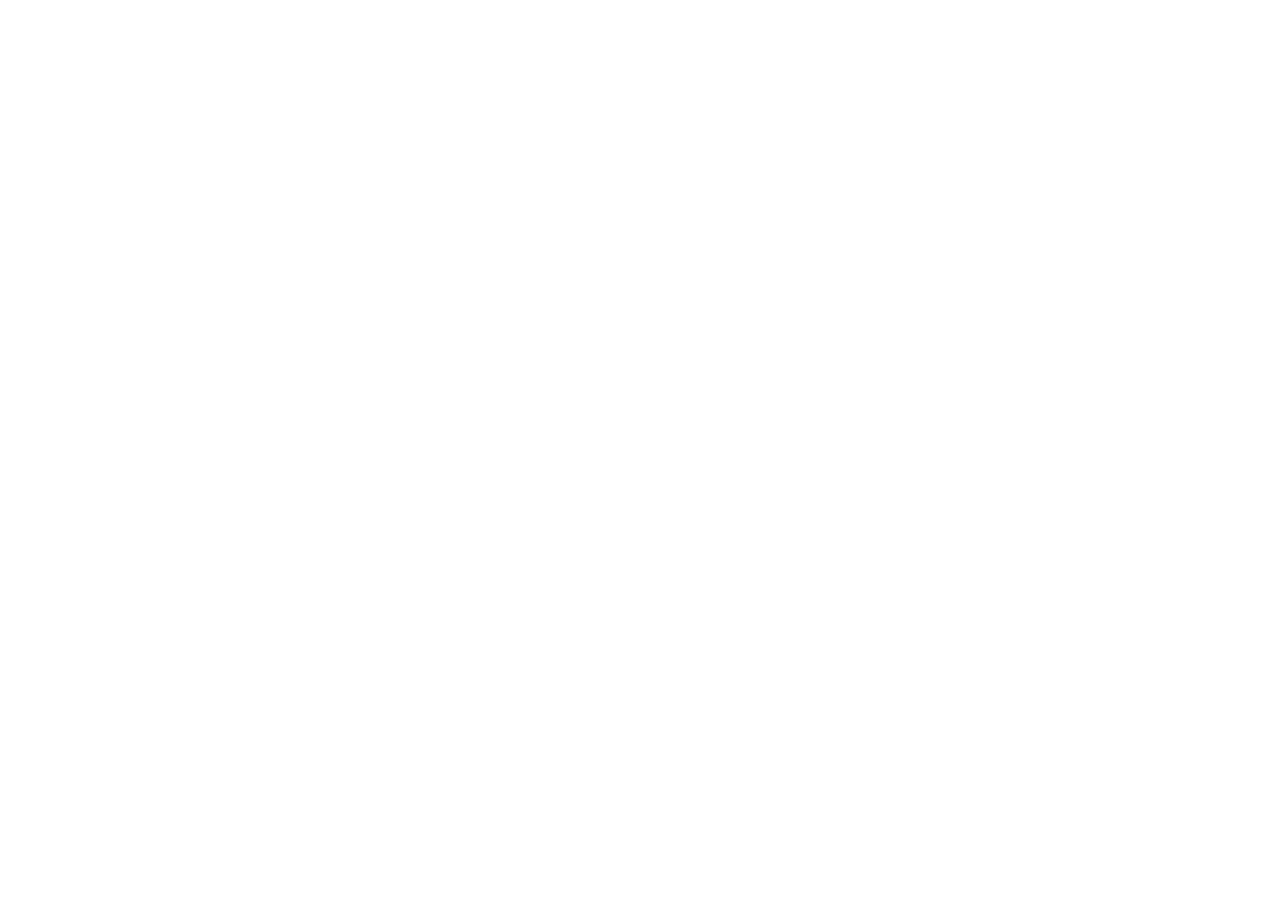
==== experiment/simulation/index.html @ e646c9a2 "Initial commit" ====
<!DOCTYPE html>
<html>
<head>
	<!-- Add CSS at the head of HTML file -->
    <link rel="stylesheet" href="./css/main.css">
</head>
<body>
		<!-- Your code goes here-->

	<!-- Add JS at the bottom of HTML file --> 
        <script src="./js/main.js"></script>
</body>
</html>
---- experiment/simulation/css/main.css ----
/* You CSS goes in here */
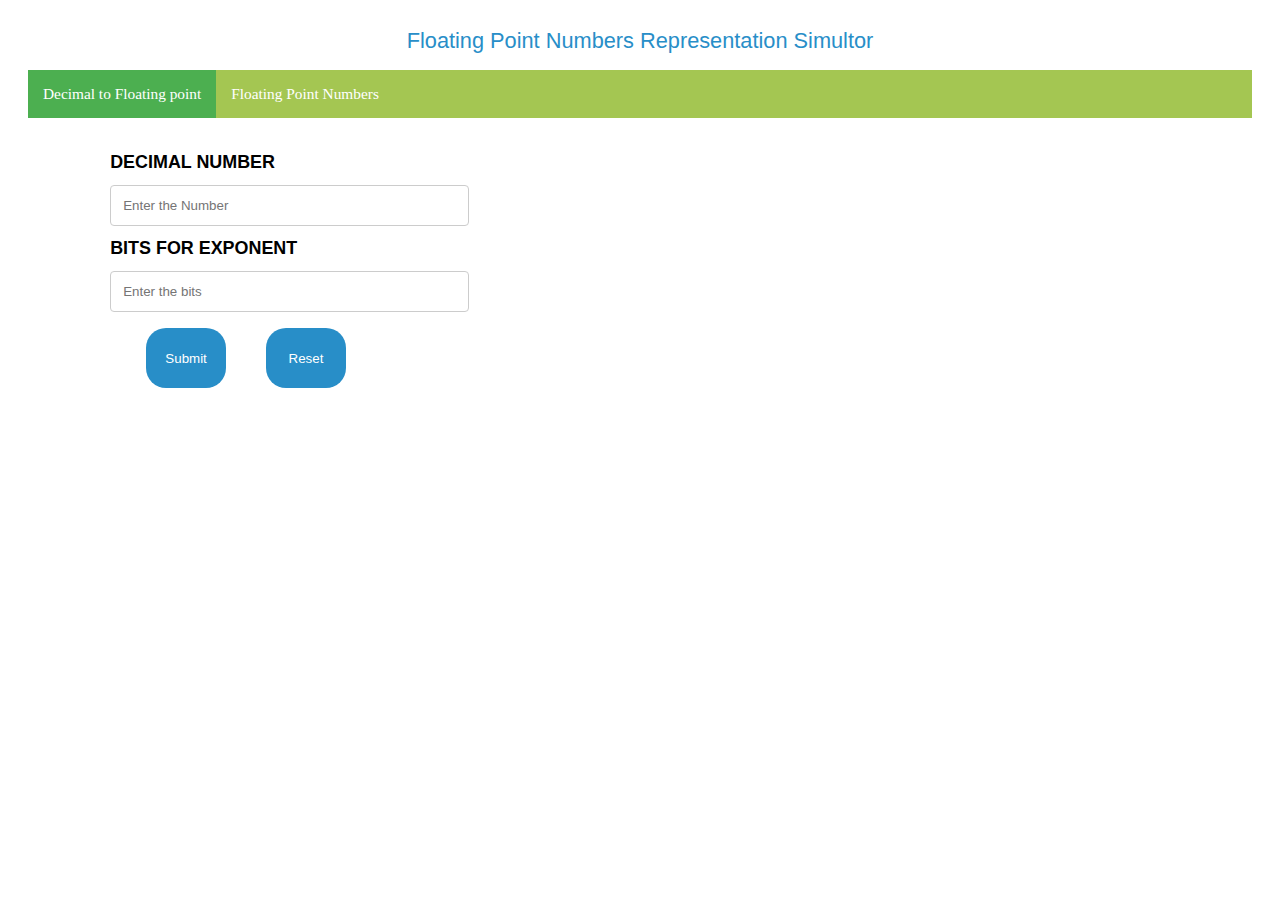
==== commit 7e41bfc1: "initial commit" ====
--- a/experiment/simulation/index.html
+++ b/experiment/simulation/index.html
@@ -1,13 +1,146 @@
-<!DOCTYPE html>
-<html>
-<head>
-	<!-- Add CSS at the head of HTML file -->
-    <link rel="stylesheet" href="./css/main.css">
-</head>
-<body>
-		<!-- Your code goes here-->
-
-	<!-- Add JS at the bottom of HTML file --> 
-        <script src="./js/main.js"></script>
-</body>
-</html>
+<!DOCTYPE html>
+<html>
+  <title>Floating Point Representation</title>
+<head>
+    <link rel="stylesheet" href="./css/co2.css">
+    <meta name="viewport" content="width=device-width,initial-scale=1">
+</head>
+<body>
+<div class="container">
+  	<div id="main-heading">Floating Point Numbers Representation Simultor</div>
+  	<ul class="sidenav">
+	  <li><a class="active" href="#home">Decimal to Floating point</a></li>
+	  <li><a href="#floating-point">Floating Point Numbers</a></li>
+	</ul>
+  	<div class="content"> 
+  		<div class="flex-container">
+  			<div class="user_enters">
+				  <div class="both-inputs">
+				    <div class="col-25">
+				      <label for="fname">DECIMAL NUMBER  </label>
+				    </div>
+				    <div class="col-75">
+				        <input type="text" id="input-decimal" name="Decimal" placeholder="Enter the Number">
+				    </div>
+				  </div>
+				  <div class="both-inputs">
+				    <div class="col-25">
+				      <label for="lname">BITS FOR EXPONENT</label>
+				    </div>
+				    <div class="col-75">
+				        <input type="text" id="input-exponent" name="Exponent" placeholder="Enter the bits">
+				    </div>
+				  </div>
+				  <span class="br"></span>
+				  <div class="row">
+		    		<input onclick="convert()" id = "number"type="button" value="Submit">
+		    		<span class="cond"></span>
+		    		<input onclick="hello()" id = "number" type="button" value="Reset">
+		  		  </div>
+			</div>
+			<div id="result-container" class="ARYAN">
+				<span class="hr"></span><!--
+				--><h3 id = "result"></h3>
+				<div class="frowf">
+					<div class="adj-res">
+						<div class="col-35">
+						  <label for="8 bit-binary" id = "8-bit label"></label>
+						</div>
+						<div class="col-95" id = "8-bit Representation"></div>
+					</div>
+				  </div>
+				 <div class="flex-container">
+				    <div class="rowf">
+				      <div class="adj-res">
+					      <div class="col-35">
+					        <label for="Integral Part Representation" id = "integral label"></label>
+					      </div>
+					      <div class="col-95" id = "integral Representation">
+					      </div>
+				  	  </div>
+				    </div>
+				    <div class="rowf">
+				    	<div class="adj-res">
+					      <div class="col-35">
+					        <label for="Fractional Part Representation" id= "fractional label" > </label>
+					      </div>
+					      <div class="col-95" id = "fractional Representation">
+					      </div>
+					    </div>
+				    </div>
+			    </div>
+			    <div class="flex-container">
+				    <div class="rowf">
+				      <div class="adj-res">
+					      <div class="col-35">
+					        <label for="Number Part Representation" id ="number label"></label>
+					      </div>
+					      <div class="col-95" id = "number Representation">
+					      </div>
+					   </div>
+				    </div>
+				    <div class="rowf">
+				    	<div class="adj-res">
+					      <div class="col-35">
+					        <label for="Normalised Representation" id ="normalised label"></label>
+					      </div>
+					      <div class="col-95" id = "normalised Representation">
+					      </div>
+					    </div>
+				    </div>
+			    </div>
+			    <div class="mflex-container">
+				    <div class="rowf">
+				    	<div class="adj-res">
+					      <div class="mcol-35">
+					        <label for="Sign" id ="sign label"></label>
+					      </div>
+					      <div class="col-95" id = "sign">
+					      </div>
+					    </div>
+				    </div>
+				    <div class="rowf">
+				      <div class="adj-res">
+					      <div class="mcol-35">
+					        <label for="Bias" id ="bias label"></label>
+					      </div>
+					      <div class="col-95" id = "bias">
+					      </div>
+					    </div>
+				    </div>
+				</div>
+				<div class="mflex-container">
+				    <div class="rowf">
+				    	<div class="adj-res">
+					      <div class="mcol-35">
+					        <label for="Mantiss" id ="mantiss label"></label>
+					      </div>
+					      <div class="col-95" id = "mantiss">
+					      </div>
+					    </div>
+				    </div>
+				    <div class="rowf">
+				        <div class="adj-res">
+					      <div class="mcol-35">
+					        <label for="Expone" id ="expone label"></label>
+					      </div>
+					      <div class="col-95" id = "expone">
+					      </div>
+					      <span class="br"></span>
+					    </div>
+				    </div>
+				</div> 
+			</div>
+		</div>
+    </div>
+  <p id = "anku"></p>
+ 
+  </div>
+  
+<script src="js/floating-point.js"></script>
+<script>
+
+</script>
+</body>
+
+</html>
--- a/experiment/simulation/css/co2.css
+++ b/experiment/simulation/css/co2.css
@@ -0,0 +1,236 @@
+
+* {
+  box-sizing: border-box;
+}
+
+#main-heading
+{
+  font-family:Sans-serif;
+  color: #288EC8;
+  font-size: 1.7vw;
+  text-align: center;
+}
+ul.sidenav{
+	background-color: rgb(164, 198, 82);/*#28a745;*/
+	list-style-type: none;
+    padding: 0;
+    width: 100%;
+    height: auto;
+    position: relative;
+    overflow: auto;
+}
+ul.sidenav li a {
+  display: block;
+  color: #000;
+  padding: 8px 16px;
+  text-decoration: none;
+  font-size:1vw;
+  color: white;
+}
+ 
+ul.sidenav li a.active {
+  background-color: #4CAF50;
+  color: white;
+}
+
+ul.sidenav li a:hover:not(.active) {
+  background-color: #A9A9A9;
+  color: white;
+}
+.content{
+  margin-left: 5%;
+  padding: 1px 16px;
+  height: 100%;
+}
+
+.br
+{
+ display: block;
+ margin-bottom: 1em;
+}
+#number
+{
+  width:80px; height:60px;
+  background-color: #288EC8;
+  border-radius: 1.5em;
+  border: none;
+  margin-left: 10%;
+  color: white;
+}
+#number:hover{background-color:#A9A9A9; }
+.flex-container{
+	display: flex;
+}
+.mflex-container{
+  display: flex;
+}
+
+.user_enters{width: 40%;padding:5px;}
+#result-container{
+	width: 80%;
+	padding:5px;
+  margin-top: -1%;
+  margin-left: 2%;
+  padding-left:2%;
+  font-size:0;
+}
+
+input[type=text], select, textarea {
+  width: 100%;
+  padding: 12px;
+  border: 1px solid #ccc;
+  border-radius: 4px;
+  resize: vertical;
+}
+label {
+  padding: 12px 12px 12px 0;
+  display: inline-block;
+}
+
+#result
+{
+  padding-left:15%;
+  color:  #288EC8;
+  font-weight: bold;
+  font-size:1.5vw;
+}
+.container {border-radius: 5px;padding: 20px;}
+.rowf,.frowf{padding-left: 5px;width: 50%;font-size:0;}
+.adj-res{font-size:0;}
+
+.col-25 {
+  width: 50%;
+  margin-top: 6px;
+  font-weight:bold;
+  font-family: Verdana,Sans-serif;
+  font-size:1vw;
+}
+.col-35,.mcol-35 {
+  width: 80%;
+  margin-top: 6px;
+  font-family: Verdana,Sans-serif;
+  font-size:1.3vw;
+  font-weight:bold;
+
+}
+.col-75{
+    width: 50%;
+    margin-top: 6px;
+}
+
+#eight-bit,#fractional,#integral,#answer,#normalised,#signvalue,#biasvalue,#mantissvalue,#exponevalue
+{
+
+    height:20px;
+    font-size:14pt;
+    max-width: fit-content;
+    border-width: 2px;
+    border-color: #288EC8;
+    width:65%;
+}
+/* Clear floats after the columns */
+.row:after {
+  content: "";
+  display: table;
+  clear: both;
+}
+
+@media screen and (max-width: 1400px) and (min-width: 901px){
+  .col-25, .col-75, input[type=submit] {
+    width: 100%;
+    margin-top: 0;
+    font-size:1.4vw;
+   }
+   ul.sidenav {
+    width: 100%;
+    height: auto;
+    position: relative;
+  }
+  
+  ul.sidenav li a {
+    float: left;
+    padding: 15px;
+    font-size:1.2vw
+  }
+}
+@media screen and (max-width: 900px ) {
+  .col-25, .col-75, input[type=submit] {
+    width: 100%;
+    margin-top: 0;
+    font-size:3vw;
+   }
+
+  #main-heading{
+		font-size:3vw;
+	}
+  ul.sidenav {
+    width: 100%;
+    height: auto;
+    position: relative;
+  }
+  
+  ul.sidenav li a {
+    float: left;
+    padding: 15px;
+    font-size:2.3vw
+  }
+  #result, .col-35,.mcol-35{
+    font-size:2vw;
+  }
+  .cond{
+  	display:block;
+  	margin-bottom: 3em;
+  }
+  .content {margin-left: 0;}
+  #eight-bit,#fractional,#integral,#answer,#normalised,#signvalue,#biasvalue,#mantissvalue,#exponevalue
+  {font-size:14px;}
+}
+
+@media screen and (max-width: 450px) {
+	.flex-container{display: block;}
+	.both-inputs{display: flex;}
+	.mflex-container{padding-left:2px;}
+	.adj-res{display:flex;line-height: 0.8;clear: both;margin:-1%;}
+	.frowf{margin-top:-8%;padding-left:2.7%;line-height: 0;width: 100%;}
+	.hr{display: block;margin-bottom: 1em;}
+	.content{margin-left: 0;padding:0px 0px;}
+	.user_enters{padding-left: 1px;width:70%;}
+	.cond{display:none;}
+	#result-container{width: 100%;padding-top: 0;}
+	.rowf{width: 100%;margin-top:-2%;padding-top:0;line-height: 0;}
+	.col-25, input[type=submit] {
+	width: 73%;
+	margin-top: 0;
+	font-size:3.3vw;
+	height:70%;
+	font-weight: normal;
+  }
+  .col-75{width:100%;}
+  #number{width:16vw; height:8vw;font-size:4vw}
+  #input-decimal{height:50px;}
+  #main-heading{font-size:5vw;margin-top:-4%;}
+  ul.sidenav li a {
+    text-align: center;
+    float: none;
+    font-size:4vw
+  }
+  #result{font-size:5.3vw;padding-left: 0;}
+  .col-35{font-size:3.3vw;width: 60%;line-height: 0.9}
+  .mcol-35{font-size:3vw;width: 40%;line-height: 0.8}
+  .col-95{width:70%;}
+  #eight-bit{margin-bottom:8%;font-size:3.5vw;margin-top:8%}
+  #fractional,#integral,#answer,#normalised,#signvalue,#biasvalue,#mantissvalue,#exponevalue
+  {font-size:3.5vw;margin-top:8%}
+
+}
+@media screen and (max-width: 240px) {
+	.user-inputs{width: 100%}
+	.row{display: flex}
+  #number{width:40px; height:20px;font-size:1vh;}
+  .col-35{font-size:3.8vw;width: 60%;line-height: 0.9}
+  .mcol-35{font-size:3.5vw;width: 40%;line-height: 0.8}
+  .col-25{font-size: 4vw;}
+  input[type=text],#input-decimal{height:10%;font-size:5vw}
+  .mflex-container{display:block;}
+
+}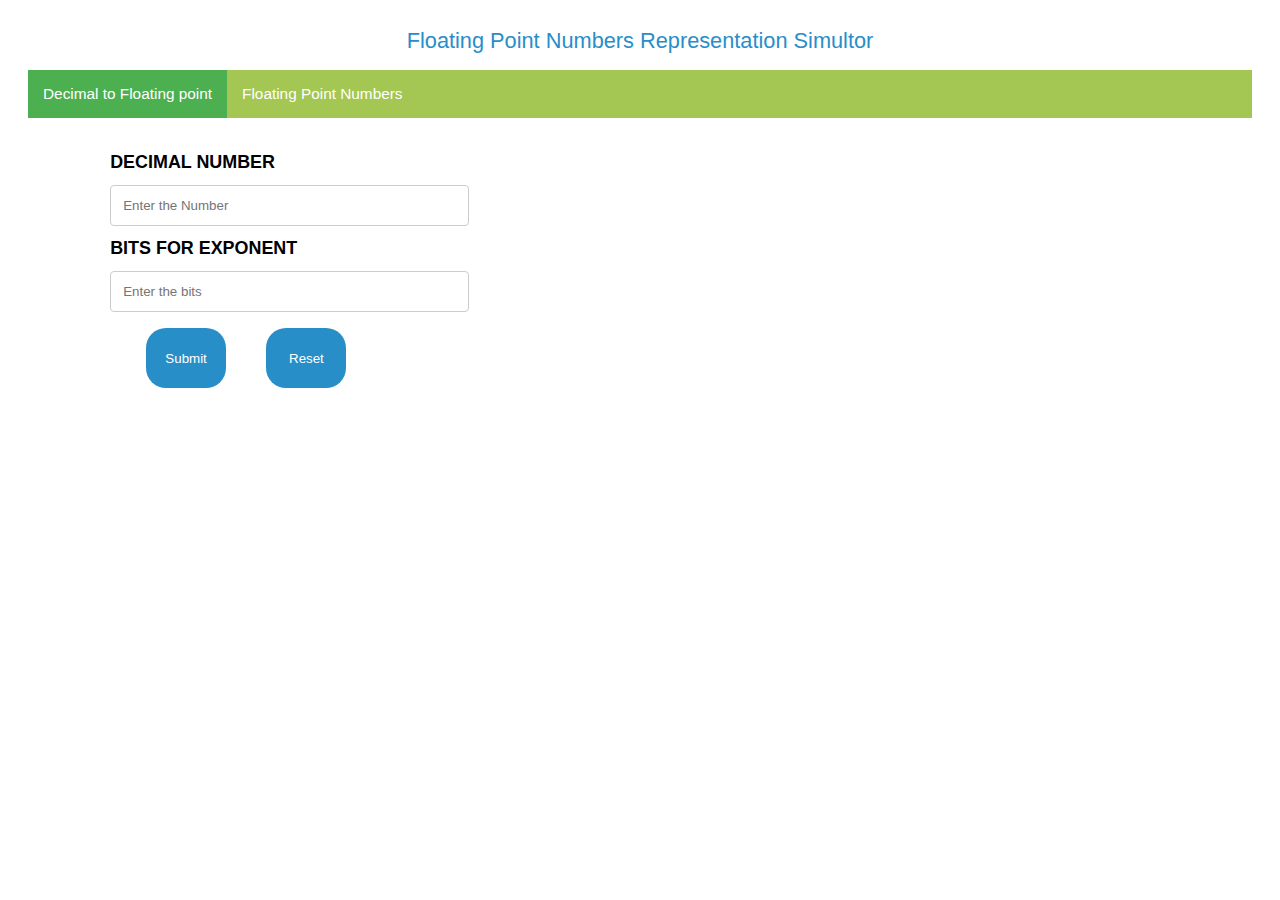
==== commit a2189763: "except numberline" ====
--- a/experiment/simulation/index.html
+++ b/experiment/simulation/index.html
@@ -10,7 +10,7 @@
   	<div id="main-heading">Floating Point Numbers Representation Simultor</div>
   	<ul class="sidenav">
 	  <li><a class="active" href="#home">Decimal to Floating point</a></li>
-	  <li><a href="#floating-point">Floating Point Numbers</a></li>
+	  <li><a href="./html/floating.html">Floating Point Numbers</a></li>
 	</ul>
   	<div class="content"> 
   		<div class="flex-container">
@@ -33,9 +33,9 @@
 				  </div>
 				  <span class="br"></span>
 				  <div class="row">
-		    		<input onclick="convert()" id = "number"type="button" value="Submit">
+		    		<input onclick="convert(1)" id = "number"type="button" value="Submit">
 		    		<span class="cond"></span>
-		    		<input onclick="hello()" id = "number" type="button" value="Reset">
+		    		<input onclick="hello(1)" id = "number" type="button" value="Reset">
 		  		  </div>
 			</div>
 			<div id="result-container" class="ARYAN">
@@ -46,7 +46,8 @@
 						<div class="col-35">
 						  <label for="8 bit-binary" id = "8-bit label"></label>
 						</div>
-						<div class="col-95" id = "8-bit Representation"></div>
+						<table id ="eightrep">
+						</table>
 					</div>
 				  </div>
 				 <div class="flex-container">
--- a/experiment/simulation/css/co2.css
+++ b/experiment/simulation/css/co2.css
@@ -1,236 +1,410 @@
-
 * {
-  box-sizing: border-box;
-}
-
-#main-heading
-{
-  font-family:Sans-serif;
-  color: #288EC8;
-  font-size: 1.7vw;
-  text-align: center;
-}
-ul.sidenav{
-	background-color: rgb(164, 198, 82);/*#28a745;*/
-	list-style-type: none;
+    box-sizing: border-box;
+    font-family: "Open Sans", sans-serif;
+}
+
+#main-heading {
+    font-family: Sans-serif;
+    color: #288EC8;
+    font-size: 1.7vw;
+    text-align: center;
+}
+
+ul.sidenav {
+    background-color: rgb(164, 198, 82);
+    /*#28a745;*/
+    list-style-type: none;
     padding: 0;
     width: 100%;
     height: auto;
     position: relative;
     overflow: auto;
 }
+
 ul.sidenav li a {
-  display: block;
-  color: #000;
-  padding: 8px 16px;
-  text-decoration: none;
-  font-size:1vw;
-  color: white;
-}
- 
+    display: block;
+    color: #000;
+    padding: 8px 16px;
+    text-decoration: none;
+    font-size: 1vw;
+    color: white;
+}
+
 ul.sidenav li a.active {
-  background-color: #4CAF50;
-  color: white;
+    background-color: #4CAF50;
+    color: white;
 }
 
 ul.sidenav li a:hover:not(.active) {
-  background-color: #A9A9A9;
-  color: white;
-}
-.content{
-  margin-left: 5%;
-  padding: 1px 16px;
-  height: 100%;
-}
-
-.br
-{
- display: block;
- margin-bottom: 1em;
-}
-#number
-{
-  width:80px; height:60px;
-  background-color: #288EC8;
-  border-radius: 1.5em;
-  border: none;
-  margin-left: 10%;
-  color: white;
-}
-#number:hover{background-color:#A9A9A9; }
-.flex-container{
-	display: flex;
-}
-.mflex-container{
-  display: flex;
-}
-
-.user_enters{width: 40%;padding:5px;}
-#result-container{
-	width: 80%;
-	padding:5px;
-  margin-top: -1%;
-  margin-left: 2%;
-  padding-left:2%;
-  font-size:0;
-}
-
-input[type=text], select, textarea {
-  width: 100%;
-  padding: 12px;
-  border: 1px solid #ccc;
-  border-radius: 4px;
-  resize: vertical;
-}
+    background-color: #A9A9A9;
+    color: white;
+}
+
+.content {
+    margin-left: 5%;
+    padding: 1px 16px;
+    height: 100%;
+}
+
+.br {
+    display: block;
+    margin-bottom: 1em;
+}
+
+#number {
+    width: 80px;
+    height: 60px;
+    background-color: #288EC8;
+    border-radius: 1.5em;
+    border: none;
+    margin-left: 10%;
+    color: white;
+}
+
+#number:hover {
+    background-color: #A9A9A9;
+}
+
+.flex-container {
+    display: flex;
+}
+
+.mflex-container {
+    display: flex;
+}
+
+.user_enters {
+    width: 40%;
+    padding: 5px;
+}
+
+#result-container {
+    width: 80%;
+    padding: 5px;
+    margin-top: -1%;
+    margin-left: 2%;
+    padding-left: 2%;
+    font-size: 0;
+}
+
+input[type=text],
+select,
+textarea {
+    width: 100%;
+    padding: 12px;
+    border: 1px solid #ccc;
+    border-radius: 4px;
+    resize: vertical;
+}
+
 label {
-  padding: 12px 12px 12px 0;
-  display: inline-block;
-}
-
-#result
-{
-  padding-left:15%;
-  color:  #288EC8;
-  font-weight: bold;
-  font-size:1.5vw;
-}
-.container {border-radius: 5px;padding: 20px;}
-.rowf,.frowf{padding-left: 5px;width: 50%;font-size:0;}
-.adj-res{font-size:0;}
+    padding: 12px 12px 12px 0;
+    display: inline-block;
+}
+
+#result {
+    padding-left: 15%;
+    color: #288EC8;
+    font-weight: bold;
+    font-size: 1.5vw;
+}
+
+.container {
+    border-radius: 5px;
+    padding: 20px;
+}
+
+.rowf,
+.frowf {
+    padding-left: 5px;
+    width: 50%;
+    font-size: 0;
+}
+
+.adj-res {
+    font-size: 0;
+}
 
 .col-25 {
-  width: 50%;
-  margin-top: 6px;
-  font-weight:bold;
-  font-family: Verdana,Sans-serif;
-  font-size:1vw;
-}
-.col-35,.mcol-35 {
-  width: 80%;
-  margin-top: 6px;
-  font-family: Verdana,Sans-serif;
-  font-size:1.3vw;
-  font-weight:bold;
-
-}
-.col-75{
     width: 50%;
     margin-top: 6px;
-}
-
-#eight-bit,#fractional,#integral,#answer,#normalised,#signvalue,#biasvalue,#mantissvalue,#exponevalue
-{
-
-    height:20px;
-    font-size:14pt;
+    font-weight: bold;
+    font-family: Verdana, Sans-serif;
+    font-size: 1vw;
+}
+
+.col-35,
+.mcol-35 {
+    width: 80%;
+    margin-top: 6px;
+    font-family: Verdana, Sans-serif;
+    font-size: 1.3vw;
+    font-weight: bold;
+}
+
+.col-75 {
+    width: 50%;
+    margin-top: 6px;
+}
+
+#fractional,
+#integral,
+#answer,
+#normalised,
+#signvalue,
+#biasvalue,
+#mantissvalue,
+#exponevalue {
+    height: 20px;
+    font-size: 14pt;
     max-width: fit-content;
     border-width: 2px;
     border-color: #288EC8;
-    width:65%;
-}
+    width: 65%;
+}
+
+#eightrep {
+    font-size: 14pt;
+    width: 65%;
+    height: 20px;
+    max-width: fit-content;
+}
+
+
 /* Clear floats after the columns */
+
 .row:after {
-  content: "";
-  display: table;
-  clear: both;
-}
-
-@media screen and (max-width: 1400px) and (min-width: 901px){
-  .col-25, .col-75, input[type=submit] {
-    width: 100%;
-    margin-top: 0;
-    font-size:1.4vw;
-   }
-   ul.sidenav {
-    width: 100%;
-    height: auto;
-    position: relative;
-  }
-  
-  ul.sidenav li a {
-    float: left;
-    padding: 15px;
-    font-size:1.2vw
-  }
-}
-@media screen and (max-width: 900px ) {
-  .col-25, .col-75, input[type=submit] {
-    width: 100%;
-    margin-top: 0;
-    font-size:3vw;
-   }
-
-  #main-heading{
-		font-size:3vw;
-	}
-  ul.sidenav {
-    width: 100%;
-    height: auto;
-    position: relative;
-  }
-  
-  ul.sidenav li a {
-    float: left;
-    padding: 15px;
-    font-size:2.3vw
-  }
-  #result, .col-35,.mcol-35{
-    font-size:2vw;
-  }
-  .cond{
-  	display:block;
-  	margin-bottom: 3em;
-  }
-  .content {margin-left: 0;}
-  #eight-bit,#fractional,#integral,#answer,#normalised,#signvalue,#biasvalue,#mantissvalue,#exponevalue
-  {font-size:14px;}
+    content: "";
+    display: table;
+    clear: both;
+}
+
+@media screen and (max-width: 1400px) and (min-width: 901px) {
+    .col-25,
+    .col-75,
+    input[type=submit] {
+        width: 100%;
+        margin-top: 0;
+        font-size: 1.4vw;
+    }
+    ul.sidenav {
+        width: 100%;
+        height: auto;
+        position: relative;
+    }
+    ul.sidenav li a {
+        float: left;
+        padding: 15px;
+        font-size: 1.2vw
+    }
+    #eightrep,
+    #fractional,
+    #integral,
+    #answer,
+    #normalised,
+    #signvalue,
+    #biasvalue,
+    #mantissvalue,
+    #exponevalue {
+        font-size: 13px;
+        width:90%;
+    }
+}
+
+@media screen and (max-width: 900px) {
+    .col-75,
+    input[type=submit] {
+        width: 100%;
+        margin-top: 0;
+        font-size: 3vw;
+    }.col-25{font-size: 2vw;width: 90%}
+    #main-heading {
+        font-size: 3vw;
+    }
+    ul.sidenav {
+        width: 100%;
+        height: auto;
+        position: relative;
+    }
+    ul.sidenav li a {
+        float: left;
+        padding: 15px;
+        font-size: 2.3vw
+    }
+    #result,
+    .col-35,
+    .mcol-35 {
+        font-size: 2vw;
+    }
+    .cond {
+        display: block;
+        margin-bottom: 3em;
+    }
+    .content {
+        margin-left: 0;
+    }
+    #eightrep,
+    #fractional,
+    #integral,
+    #answer,
+    #normalised,
+    #signvalue,
+    #biasvalue,
+    #mantissvalue,
+    #exponevalue {
+        font-size: 13px;
+        width:90%;
+    }
 }
 
 @media screen and (max-width: 450px) {
-	.flex-container{display: block;}
-	.both-inputs{display: flex;}
-	.mflex-container{padding-left:2px;}
-	.adj-res{display:flex;line-height: 0.8;clear: both;margin:-1%;}
-	.frowf{margin-top:-8%;padding-left:2.7%;line-height: 0;width: 100%;}
-	.hr{display: block;margin-bottom: 1em;}
-	.content{margin-left: 0;padding:0px 0px;}
-	.user_enters{padding-left: 1px;width:70%;}
-	.cond{display:none;}
-	#result-container{width: 100%;padding-top: 0;}
-	.rowf{width: 100%;margin-top:-2%;padding-top:0;line-height: 0;}
-	.col-25, input[type=submit] {
-	width: 73%;
-	margin-top: 0;
-	font-size:3.3vw;
-	height:70%;
-	font-weight: normal;
-  }
-  .col-75{width:100%;}
-  #number{width:16vw; height:8vw;font-size:4vw}
-  #input-decimal{height:50px;}
-  #main-heading{font-size:5vw;margin-top:-4%;}
-  ul.sidenav li a {
-    text-align: center;
-    float: none;
-    font-size:4vw
-  }
-  #result{font-size:5.3vw;padding-left: 0;}
-  .col-35{font-size:3.3vw;width: 60%;line-height: 0.9}
-  .mcol-35{font-size:3vw;width: 40%;line-height: 0.8}
-  .col-95{width:70%;}
-  #eight-bit{margin-bottom:8%;font-size:3.5vw;margin-top:8%}
-  #fractional,#integral,#answer,#normalised,#signvalue,#biasvalue,#mantissvalue,#exponevalue
-  {font-size:3.5vw;margin-top:8%}
-
-}
+    .flex-container {
+        display: block;
+    }
+    .both-inputs {
+        display: flex;
+    }
+    .mflex-container {
+        padding-left: 2px;
+    }
+    .adj-res {
+        display: flex;
+        line-height: 0.8;
+        clear: both;
+        margin: -1%;
+    }
+    .frowf {
+        margin-top: -8%;
+        padding-left: 2.7%;
+        line-height: 0;
+        width: 100%;
+    }
+    .hr {
+        display: block;
+        margin-bottom: 1em;
+    }
+    .content {
+        margin-left: 0;
+        padding: 0px 0px;
+    }
+    .user_enters {
+        padding-left: 1px;
+        width: 70%;
+    }
+    .cond {
+        display: none;
+    }
+    #result-container {
+        width: 100%;
+        padding-top: 0;
+    }
+    .rowf {
+        width: 100%;
+        margin-top: -2%;
+        padding-top: 0;
+        line-height: 0;
+    }
+    .col-25,
+    input[type=submit] {
+        width: 63%;
+        margin-top: 0;
+        font-size: 3.3vw;
+        height: 60%;
+        font-weight: normal;
+    }
+    .col-75 {
+        width: 100%;
+    }
+    #number {
+        width: 16vw;
+        height: 8vw;
+        font-size: 3.8vw
+    }
+    #input-decimal {
+        height: 45px;
+    }
+    #main-heading {
+        font-size: 5vw;
+        margin-top: -4%;
+    }
+    ul.sidenav li a {
+        text-align: center;
+        float: none;
+        font-size: 4vw
+    }
+    #result {
+        font-size: 5.3vw;
+        padding-left: 0;
+    }
+    .col-35 {
+        font-size: 3.3vw;
+        width: 60%;
+        line-height: 0.9
+    }
+    .mcol-35 {
+        font-size: 3vw;
+        width: 40%;
+        line-height: 0.8
+    }
+    .col-95 {
+        width: 70%;
+    }
+    #eightrep {
+        margin-bottom: 8%;
+        font-size: 3.5vw;
+        margin-top: 3.5%
+    }
+    #fractional,
+    #integral,
+    #answer,
+    #normalised,
+    #signvalue,
+    #biasvalue,
+    #mantissvalue,
+    #exponevalue {
+        font-size: 3vw;
+        margin-top: 8%
+    }
+}
+@media screen and (max-width: 396px){
+    #input-decimal,#input-exponent {
+        height: 7%;
+        width: 160%;
+        margin-top: 10%;
+    }
+    .col-25{width:190%}
+} 
 @media screen and (max-width: 240px) {
-	.user-inputs{width: 100%}
-	.row{display: flex}
-  #number{width:40px; height:20px;font-size:1vh;}
-  .col-35{font-size:3.8vw;width: 60%;line-height: 0.9}
-  .mcol-35{font-size:3.5vw;width: 40%;line-height: 0.8}
-  .col-25{font-size: 4vw;}
-  input[type=text],#input-decimal{height:10%;font-size:5vw}
-  .mflex-container{display:block;}
-
+    .user-inputs {
+        width: 100%
+    }
+    .row {
+        display: flex
+    }
+    #number {
+        width: 40px;
+        height: 20px;
+        font-size: 1vh;
+    }
+    .col-35 {
+        font-size: 3.8vw;
+        width: 60%;
+        line-height: 0.9
+    }
+    .mcol-35 {
+        font-size: 3.5vw;
+        width: 40%;
+        line-height: 0.8
+    }
+    .col-25 {
+        font-size: 4vw;
+    }
+    input[type=text],
+    #input-decimal {
+        height: 10%;
+        font-size: 5vw
+    }
+    .mflex-container {
+        display: block;
+    }
 }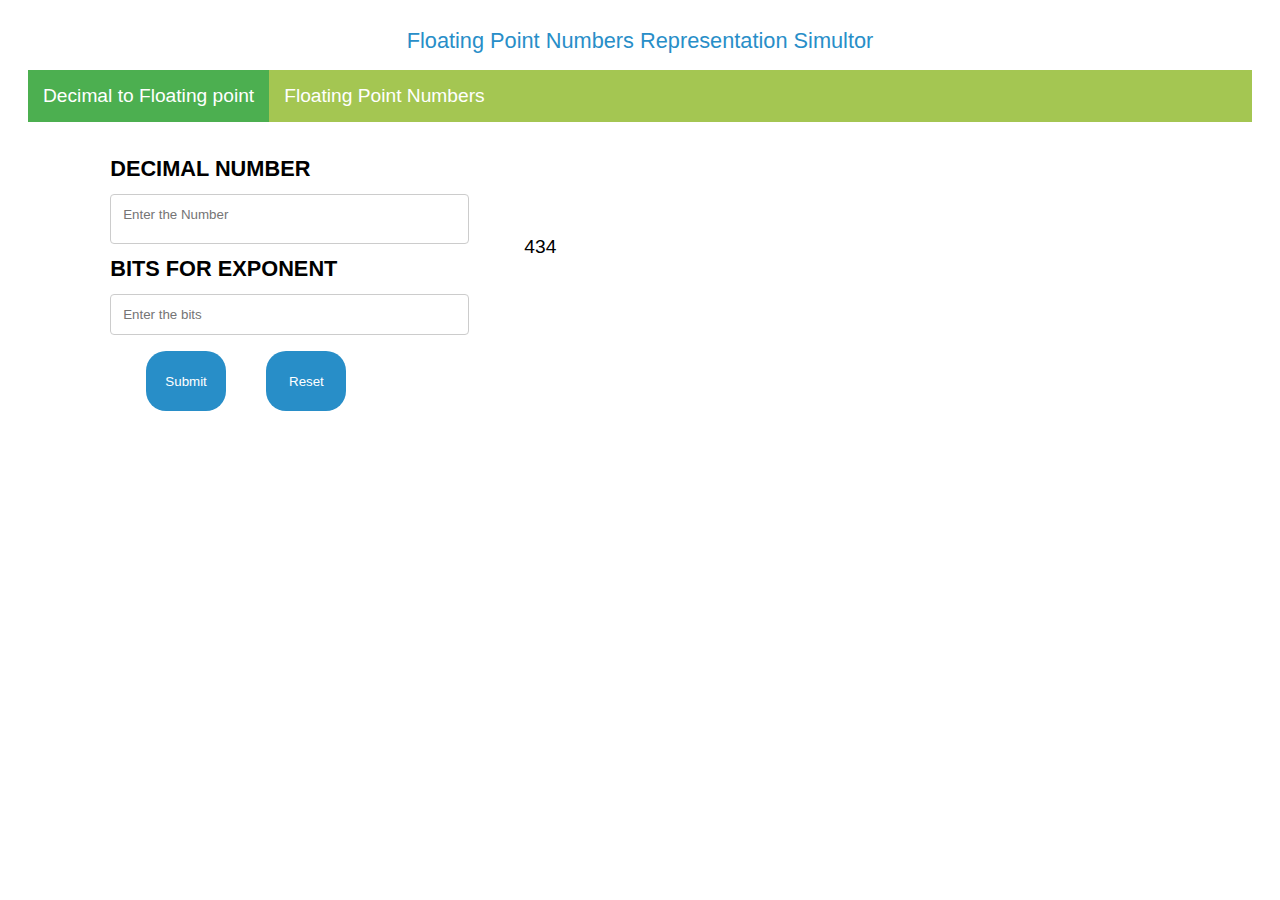
==== commit b8f2a0c7: "responsive boxes" ====
--- a/experiment/simulation/index.html
+++ b/experiment/simulation/index.html
@@ -1,147 +1,152 @@
 <!DOCTYPE html>
 <html>
-  <title>Floating Point Representation</title>
+<title>Floating Point Representation</title>
+
 <head>
+    <meta charset="UTF-8">
     <link rel="stylesheet" href="./css/co2.css">
-    <meta name="viewport" content="width=device-width,initial-scale=1">
+    <meta name="viewport" content="width=device-width,initial-scale=1.0">
 </head>
+
 <body>
-<div class="container">
-  	<div id="main-heading">Floating Point Numbers Representation Simultor</div>
-  	<ul class="sidenav">
-	  <li><a class="active" href="#home">Decimal to Floating point</a></li>
-	  <li><a href="./html/floating.html">Floating Point Numbers</a></li>
-	</ul>
-  	<div class="content"> 
-  		<div class="flex-container">
-  			<div class="user_enters">
-				  <div class="both-inputs">
-				    <div class="col-25">
-				      <label for="fname">DECIMAL NUMBER  </label>
-				    </div>
-				    <div class="col-75">
-				        <input type="text" id="input-decimal" name="Decimal" placeholder="Enter the Number">
-				    </div>
-				  </div>
-				  <div class="both-inputs">
-				    <div class="col-25">
-				      <label for="lname">BITS FOR EXPONENT</label>
-				    </div>
-				    <div class="col-75">
-				        <input type="text" id="input-exponent" name="Exponent" placeholder="Enter the bits">
-				    </div>
-				  </div>
-				  <span class="br"></span>
-				  <div class="row">
-		    		<input onclick="convert(1)" id = "number"type="button" value="Submit">
-		    		<span class="cond"></span>
-		    		<input onclick="hello(1)" id = "number" type="button" value="Reset">
-		  		  </div>
-			</div>
-			<div id="result-container" class="ARYAN">
-				<span class="hr"></span><!--
-				--><h3 id = "result"></h3>
-				<div class="frowf">
-					<div class="adj-res">
-						<div class="col-35">
-						  <label for="8 bit-binary" id = "8-bit label"></label>
-						</div>
-						<table id ="eightrep">
-						</table>
-					</div>
-				  </div>
-				 <div class="flex-container">
-				    <div class="rowf">
-				      <div class="adj-res">
-					      <div class="col-35">
-					        <label for="Integral Part Representation" id = "integral label"></label>
-					      </div>
-					      <div class="col-95" id = "integral Representation">
-					      </div>
-				  	  </div>
-				    </div>
-				    <div class="rowf">
-				    	<div class="adj-res">
-					      <div class="col-35">
-					        <label for="Fractional Part Representation" id= "fractional label" > </label>
-					      </div>
-					      <div class="col-95" id = "fractional Representation">
-					      </div>
-					    </div>
-				    </div>
-			    </div>
-			    <div class="flex-container">
-				    <div class="rowf">
-				      <div class="adj-res">
-					      <div class="col-35">
-					        <label for="Number Part Representation" id ="number label"></label>
-					      </div>
-					      <div class="col-95" id = "number Representation">
-					      </div>
-					   </div>
-				    </div>
-				    <div class="rowf">
-				    	<div class="adj-res">
-					      <div class="col-35">
-					        <label for="Normalised Representation" id ="normalised label"></label>
-					      </div>
-					      <div class="col-95" id = "normalised Representation">
-					      </div>
-					    </div>
-				    </div>
-			    </div>
-			    <div class="mflex-container">
-				    <div class="rowf">
-				    	<div class="adj-res">
-					      <div class="mcol-35">
-					        <label for="Sign" id ="sign label"></label>
-					      </div>
-					      <div class="col-95" id = "sign">
-					      </div>
-					    </div>
-				    </div>
-				    <div class="rowf">
-				      <div class="adj-res">
-					      <div class="mcol-35">
-					        <label for="Bias" id ="bias label"></label>
-					      </div>
-					      <div class="col-95" id = "bias">
-					      </div>
-					    </div>
-				    </div>
-				</div>
-				<div class="mflex-container">
-				    <div class="rowf">
-				    	<div class="adj-res">
-					      <div class="mcol-35">
-					        <label for="Mantiss" id ="mantiss label"></label>
-					      </div>
-					      <div class="col-95" id = "mantiss">
-					      </div>
-					    </div>
-				    </div>
-				    <div class="rowf">
-				        <div class="adj-res">
-					      <div class="mcol-35">
-					        <label for="Expone" id ="expone label"></label>
-					      </div>
-					      <div class="col-95" id = "expone">
-					      </div>
-					      <span class="br"></span>
-					    </div>
-				    </div>
-				</div> 
-			</div>
-		</div>
+    <div class="container">
+        <div id="main-heading">Floating Point Numbers Representation Simultor</div>
+        <ul class="sidenav">
+            <li><a class="active" href="#home">Decimal to Floating point</a></li>
+            <li><a href="./html/floating.html">Floating Point Numbers</a></li>
+        </ul>
+        <div class="content">
+            <div class="flex-container">
+                <div class="user_enters">
+                    <div class="both-inputs">
+                        <div class="col-25">
+                            <label for="fname">DECIMAL NUMBER  </label>
+                        </div>
+                        <div class="col-75">
+                            <textarea style="height:50px" id="input-decimal" name="Decimal" placeholder="Enter the Number" oninput="resize(event)" onload="resize(event)"></textarea>
+                        </div>
+                    </div>
+                    <div class="both-inputs">
+                        <div class="col-25">
+                            <label for="lname">BITS FOR EXPONENT</label>
+                        </div>
+                        <div class="col-75">
+                            <input type="text" id="input-exponent" name="Exponent" placeholder="Enter the bits">
+                        </div>
+                    </div>
+                    <span class="br"></span>
+                    <div class="row">
+                        <input onclick="convert(1)" id="number" type="button" value="Submit">
+                        <span class="cond"></span>
+                        <input onclick="hello(1)" id="number" type="button" value="Reset">
+                    </div>
+                </div>
+                <div id="result-container" class="ARYAN">
+                    <span class="hr"></span>
+                    <!--
+				-->
+                    <h3 id="result"></h3>
+                    <div class="frowf">
+                        <div class="adj-res">
+                            <div class="col-35">
+                                <label for="8 bit-binary" id="8-bit label"></label>
+                            </div>
+                            <table id="eightrep">
+                            </table>
+                        </div>
+                    </div>
+                    <div class="flex-container">
+                        <div class="rowf">
+                            <div class="adj-res">
+                                <div class="col-35">
+                                    <label for="Integral Part Representation" id="integral label"></label>
+                                </div>
+                                <div class="col-95" id="integral Representation">
+                                    <span class="input" role="textbox" id="integral" contenteditable>434</span>
+                                </div>
+                            </div>
+                        </div>
+                        <div class="rowf">
+                            <div class="adj-res">
+                                <div class="col-35">
+                                    <label for="Fractional Part Representation" id="fractional label"> </label>
+                                </div>
+                                <div class="col-95" id="fractional Representation">
+                                </div>
+                            </div>
+                        </div>
+                    </div>
+                    <div class="flex-container">
+                        <div class="rowf">
+                            <div class="adj-res">
+                                <div class="col-35">
+                                    <label for="Number Part Representation" id="number label"></label>
+                                </div>
+                                <div class="col-95" id="number Representation">
+                                </div>
+                            </div>
+                        </div>
+                        <div class="rowf">
+                            <div class="adj-res">
+                                <div class="col-35">
+                                    <label for="Normalised Representation" id="normalised label"></label>
+                                </div>
+                                <div class="col-95" id="normalised Representation">
+                                </div>
+                            </div>
+                        </div>
+                    </div>
+                    <div class="mflex-container">
+                        <div class="rowf">
+                            <div class="adj-res">
+                                <div class="mcol-35">
+                                    <label for="Sign" id="sign label"></label>
+                                </div>
+                                <div class="col-95" id="sign">
+                                </div>
+                            </div>
+                        </div>
+                        <div class="rowf">
+                            <div class="adj-res">
+                                <div class="mcol-35">
+                                    <label for="Bias" id="bias label"></label>
+                                </div>
+                                <div class="col-95" id="bias">
+                                </div>
+                            </div>
+                        </div>
+                    </div>
+                    <div class="mflex-container">
+                        <div class="rowf">
+                            <div class="adj-res">
+                                <div class="mcol-35">
+                                    <label for="Mantiss" id="mantiss label"></label>
+                                </div>
+                                <div class="col-95" id="mantiss">
+                                </div>
+                            </div>
+                        </div>
+                        <div class="rowf">
+                            <div class="adj-res">
+                                <div class="mcol-35">
+                                    <label for="Expone" id="expone label"></label>
+                                </div>
+                                <div class="col-95" id="expone">
+                                </div>
+                                <span class="br"></span>
+                            </div>
+                        </div>
+                    </div>
+                </div>
+            </div>
+        </div>
+        <p id="anku"></p>
+
     </div>
-  <p id = "anku"></p>
- 
-  </div>
-  
-<script src="js/floating-point.js"></script>
-<script>
 
-</script>
+    <script src="js/floating-point.js"></script>
+    <script>
+    </script>
 </body>
 
-</html>
+</html>--- a/experiment/simulation/css/co2.css
+++ b/experiment/simulation/css/co2.css
@@ -87,19 +87,21 @@
     font-size: 0;
 }
 
-input[type=text],
-select,
-textarea {
+#input-decimal,
+#input-exponent {
     width: 100%;
     padding: 12px;
     border: 1px solid #ccc;
     border-radius: 4px;
-    resize: vertical;
+    display: block;
+    overflow: hidden;
+    resize: none;
 }
 
 label {
     padding: 12px 12px 12px 0;
     display: inline-block;
+    font-size: 1vw;
 }
 
 #result {
@@ -147,20 +149,21 @@
     margin-top: 6px;
 }
 
+#integral,
 #fractional,
-#integral,
 #answer,
 #normalised,
 #signvalue,
 #biasvalue,
 #mantissvalue,
 #exponevalue {
-    height: 20px;
+    display: block;
+    overflow: hidden;
+    resize: none;
+    width: 65%;
     font-size: 14pt;
-    max-width: fit-content;
     border-width: 2px;
     border-color: #288EC8;
-    width: 65%;
 }
 
 #eightrep {
@@ -170,9 +173,6 @@
     max-width: fit-content;
 }
 
-
-/* Clear floats after the columns */
-
 .row:after {
     content: "";
     display: table;
@@ -195,7 +195,7 @@
     ul.sidenav li a {
         float: left;
         padding: 15px;
-        font-size: 1.2vw
+        font-size: 1.5vw
     }
     #eightrep,
     #fractional,
@@ -206,18 +206,24 @@
     #biasvalue,
     #mantissvalue,
     #exponevalue {
-        font-size: 13px;
-        width:90%;
+        font-size: 1.5vw;
+        width: 90%;
+    }
+    label {
+        font-size: 1.7vw;
     }
 }
 
 @media screen and (max-width: 900px) {
-    .col-75,
-    input[type=submit] {
+    .col-75 {
         width: 100%;
         margin-top: 0;
         font-size: 3vw;
-    }.col-25{font-size: 2vw;width: 90%}
+    }
+    .col-25 {
+        font-size: 2vw;
+        width: 90%
+    }
     #main-heading {
         font-size: 3vw;
     }
@@ -232,7 +238,8 @@
         font-size: 2.3vw
     }
     #result,
-    .col-35,
+    #input-decimal,
+    #input-exponent .col-35,
     .mcol-35 {
         font-size: 2vw;
     }
@@ -252,12 +259,15 @@
     #biasvalue,
     #mantissvalue,
     #exponevalue {
-        font-size: 13px;
-        width:90%;
-    }
-}
-
-@media screen and (max-width: 450px) {
+        font-size: 2vw;
+        width: 90%;
+    }
+    label {
+        font-size: 1.8vw;
+    }
+}
+
+@media screen and (max-width: 500px) {
     .flex-container {
         display: block;
     }
@@ -320,8 +330,9 @@
         height: 8vw;
         font-size: 3.8vw
     }
-    #input-decimal {
-        height: 45px;
+    #input-decimal,
+    #input-exponent {
+        width: 140%;
     }
     #main-heading {
         font-size: 5vw;
@@ -365,15 +376,23 @@
         font-size: 3vw;
         margin-top: 8%
     }
-}
-@media screen and (max-width: 396px){
-    #input-decimal,#input-exponent {
-        height: 7%;
+    label {
+        font-size: 3vw;
+    }
+}
+
+@media screen and (max-width: 396px) {
+    #input-decimal,
+    #input-exponent {
         width: 160%;
         margin-top: 10%;
-    }
-    .col-25{width:190%}
-} 
+        font-size: 2.7vw;
+    }
+    .col-25 {
+        width: 190%
+    }
+}
+
 @media screen and (max-width: 240px) {
     .user-inputs {
         width: 100%
@@ -384,7 +403,7 @@
     #number {
         width: 40px;
         height: 20px;
-        font-size: 1vh;
+        font-size: 0.65vh;
     }
     .col-35 {
         font-size: 3.8vw;
@@ -400,9 +419,10 @@
         font-size: 4vw;
     }
     input[type=text],
-    #input-decimal {
-        height: 10%;
-        font-size: 5vw
+    #input-decimal,
+    #input-exponent {
+        font-size: 4vw;
+        width: 255%;
     }
     .mflex-container {
         display: block;
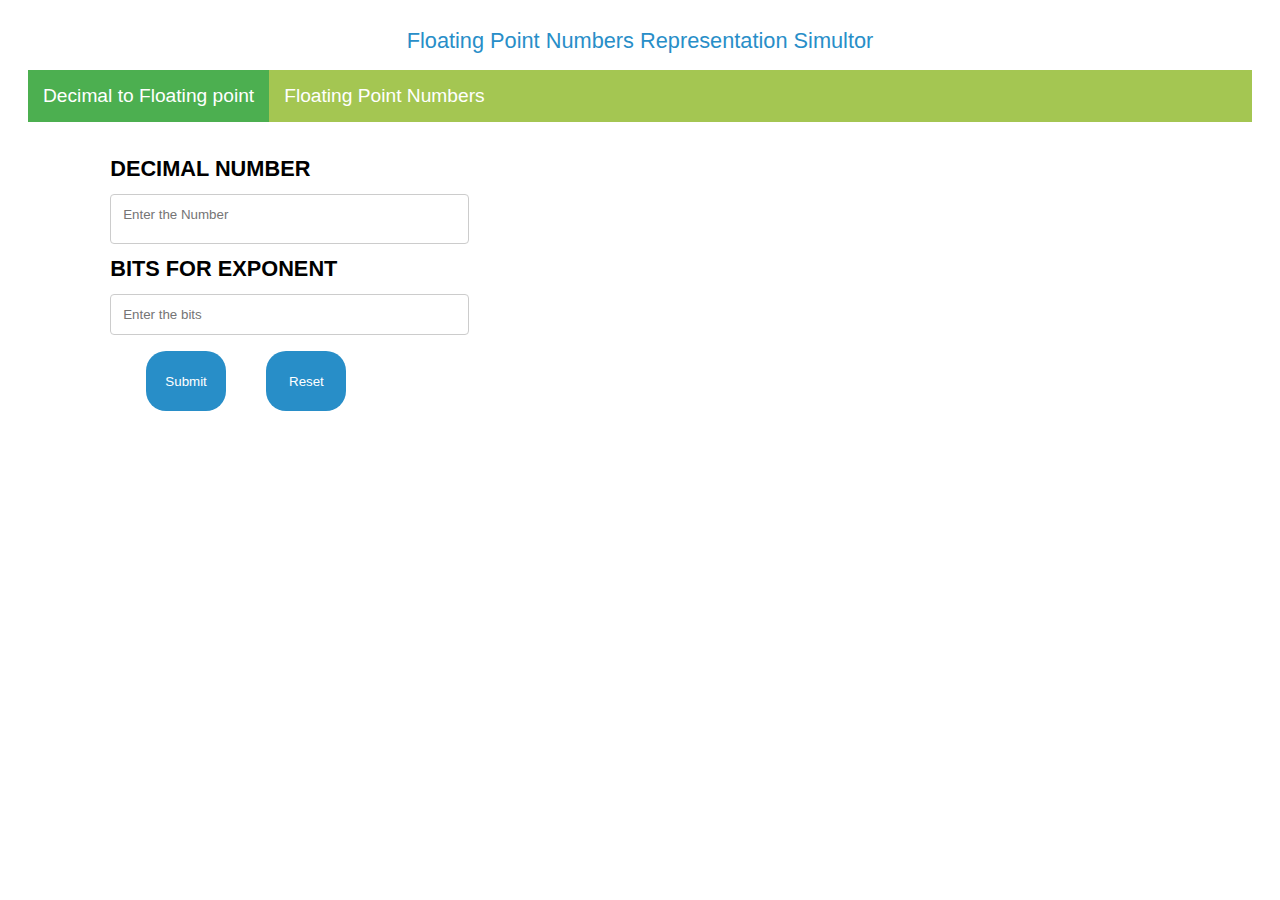
==== commit a7fbc1e7: "responsive boxe" ====
--- a/experiment/simulation/index.html
+++ b/experiment/simulation/index.html
@@ -62,7 +62,6 @@
                                     <label for="Integral Part Representation" id="integral label"></label>
                                 </div>
                                 <div class="col-95" id="integral Representation">
-                                    <span class="input" role="textbox" id="integral" contenteditable>434</span>
                                 </div>
                             </div>
                         </div>
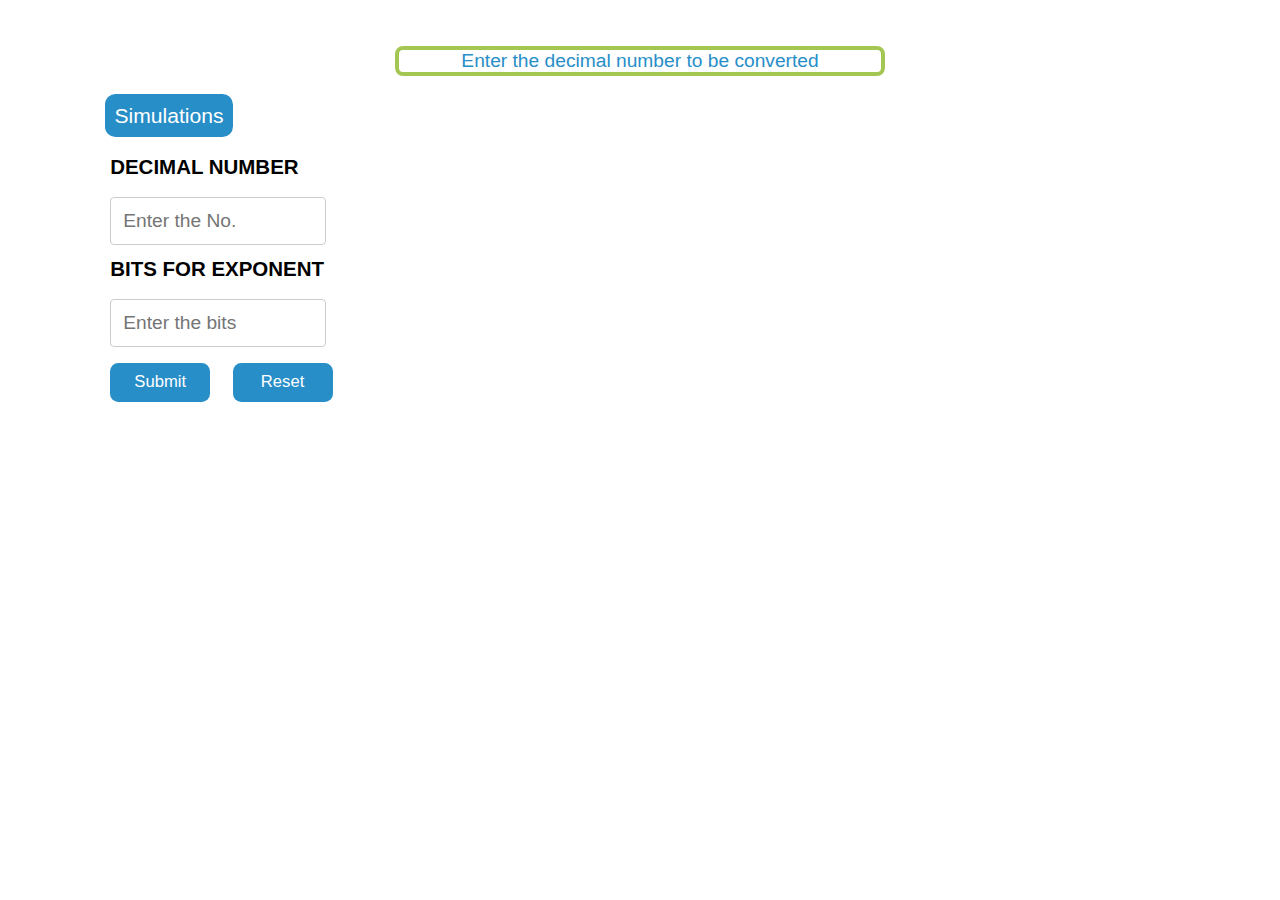
==== commit 74ee5c26: "except quiz" ====
--- a/experiment/simulation/index.html
+++ b/experiment/simulation/index.html
@@ -3,147 +3,147 @@
 <title>Floating Point Representation</title>
 
 <head>
+    <link rel="stylesheet" href="./css/main.css">
+    <meta name="viewport" content="width=device-width,initial-scale=1">
     <meta charset="UTF-8">
-    <link rel="stylesheet" href="./css/co2.css">
-    <meta name="viewport" content="width=device-width,initial-scale=1.0">
 </head>
 
 <body>
     <div class="container">
-        <div id="main-heading">Floating Point Numbers Representation Simultor</div>
-        <ul class="sidenav">
-            <li><a class="active" href="#home">Decimal to Floating point</a></li>
-            <li><a href="./html/floating.html">Floating Point Numbers</a></li>
-        </ul>
+        <br>
+        <div id="message" value="message"></div>
+        <br>
+        <div class="dropdown">
+            <button class="dropbtn">Simulations</button>
+            <div class="dropdown-content">
+                <a href="#home">Decimal to Floating point</a>
+                <a href="./html/floating.html">Floating Point Numbers</a>
+            </div>
+        </div>
         <div class="content">
-            <div class="flex-container">
-                <div class="user_enters">
-                    <div class="both-inputs">
-                        <div class="col-25">
-                            <label for="fname">DECIMAL NUMBER  </label>
-                        </div>
-                        <div class="col-75">
-                            <textarea style="height:50px" id="input-decimal" name="Decimal" placeholder="Enter the Number" oninput="resize(event)" onload="resize(event)"></textarea>
-                        </div>
+            <div class="user_enters">
+                <div class="both-inputs">
+                    <div class="col-25">
+                        <label id="inp" for="fname">DECIMAL NUMBER  </label>
                     </div>
-                    <div class="both-inputs">
-                        <div class="col-25">
-                            <label for="lname">BITS FOR EXPONENT</label>
-                        </div>
-                        <div class="col-75">
-                            <input type="text" id="input-exponent" name="Exponent" placeholder="Enter the bits">
-                        </div>
-                    </div>
-                    <span class="br"></span>
-                    <div class="row">
-                        <input onclick="convert(1)" id="number" type="button" value="Submit">
-                        <span class="cond"></span>
-                        <input onclick="hello(1)" id="number" type="button" value="Reset">
+                    <div class="col-75">
+                        <input type="text" id="input-decimal" name="Decimal" placeholder="Enter the No.">
                     </div>
                 </div>
-                <div id="result-container" class="ARYAN">
-                    <span class="hr"></span>
-                    <!--
+                <div class="both-inputs">
+                    <div class="col-25">
+                        <label id="inp" for="lname">BITS FOR EXPONENT</label>
+                    </div>
+                    <div class="col-75">
+                        <input type="text" id="input-exponent" name="Exponent" placeholder="Enter the bits" onclick="forMessage(event)" onkeyup="submitMessage(event)">
+                    </div>
+                </div>
+                <span class="br"></span>
+                <div class="row">
+                    <input onclick="convert(event)" id="number" type="button" value="Submit">
+                    <input onclick="reset(event)" id="number" type="button" value="Reset">
+                </div>
+            </div>
+            <div id="result-container">
+                <span class="hr"></span>
+                <!--
 				-->
-                    <h3 id="result"></h3>
-                    <div class="frowf">
+                <h3 id="result"></h3>
+                <div class="frowf">
+                    <div class="adj-res">
+                        <div class="col-35">
+                            <label for="8 bit-binary" id="8-bit label"></label>
+                        </div>
+                        <table id="eightrep">
+                        </table>
+                    </div>
+                </div>
+                <div class="flex-container">
+                    <div class="rowf">
                         <div class="adj-res">
                             <div class="col-35">
-                                <label for="8 bit-binary" id="8-bit label"></label>
+                                <label for="Integral Part Representation" id="integral label"></label>
                             </div>
-                            <table id="eightrep">
-                            </table>
-                        </div>
-                    </div>
-                    <div class="flex-container">
-                        <div class="rowf">
-                            <div class="adj-res">
-                                <div class="col-35">
-                                    <label for="Integral Part Representation" id="integral label"></label>
-                                </div>
-                                <div class="col-95" id="integral Representation">
-                                </div>
-                            </div>
-                        </div>
-                        <div class="rowf">
-                            <div class="adj-res">
-                                <div class="col-35">
-                                    <label for="Fractional Part Representation" id="fractional label"> </label>
-                                </div>
-                                <div class="col-95" id="fractional Representation">
-                                </div>
+                            <div class="col-95" id="integral Representation">
                             </div>
                         </div>
                     </div>
-                    <div class="flex-container">
-                        <div class="rowf">
-                            <div class="adj-res">
-                                <div class="col-35">
-                                    <label for="Number Part Representation" id="number label"></label>
-                                </div>
-                                <div class="col-95" id="number Representation">
-                                </div>
+                    <div class="rowf">
+                        <div class="adj-res">
+                            <div class="col-35">
+                                <label for="Fractional Part Representation" id="fractional label"> </label>
                             </div>
-                        </div>
-                        <div class="rowf">
-                            <div class="adj-res">
-                                <div class="col-35">
-                                    <label for="Normalised Representation" id="normalised label"></label>
-                                </div>
-                                <div class="col-95" id="normalised Representation">
-                                </div>
+                            <div class="col-95" id="fractional Representation">
                             </div>
                         </div>
                     </div>
-                    <div class="mflex-container">
-                        <div class="rowf">
-                            <div class="adj-res">
-                                <div class="mcol-35">
-                                    <label for="Sign" id="sign label"></label>
-                                </div>
-                                <div class="col-95" id="sign">
-                                </div>
+                </div>
+                <div class="flex-container">
+                    <div class="rowf">
+                        <div class="adj-res">
+                            <div class="col-35">
+                                <label for="Number Part Representation" id="number label"></label>
                             </div>
-                        </div>
-                        <div class="rowf">
-                            <div class="adj-res">
-                                <div class="mcol-35">
-                                    <label for="Bias" id="bias label"></label>
-                                </div>
-                                <div class="col-95" id="bias">
-                                </div>
+                            <div class="col-95" id="number Representation">
                             </div>
                         </div>
                     </div>
-                    <div class="mflex-container">
-                        <div class="rowf">
-                            <div class="adj-res">
-                                <div class="mcol-35">
-                                    <label for="Mantiss" id="mantiss label"></label>
-                                </div>
-                                <div class="col-95" id="mantiss">
-                                </div>
+                    <div class="rowf">
+                        <div class="adj-res">
+                            <div class="col-35">
+                                <label for="Normalised Representation" id="normalised label"></label>
+                            </div>
+                            <div class="col-95" id="normalised Representation">
                             </div>
                         </div>
-                        <div class="rowf">
-                            <div class="adj-res">
-                                <div class="mcol-35">
-                                    <label for="Expone" id="expone label"></label>
-                                </div>
-                                <div class="col-95" id="expone">
-                                </div>
-                                <span class="br"></span>
+                    </div>
+                </div>
+                <div class="mflex-container">
+                    <div class="rowf">
+                        <div class="adj-res">
+                            <div class="mcol-35">
+                                <label for="Sign" id="sign label"></label>
                             </div>
+                            <div class="col-95" id="sign">
+                            </div>
+                        </div>
+                    </div>
+                    <div class="rowf">
+                        <div class="adj-res">
+                            <div class="mcol-35">
+                                <label for="Bias" id="bias label"></label>
+                            </div>
+                            <div class="col-95" id="bias">
+                            </div>
+                        </div>
+                    </div>
+                </div>
+                <div class="mflex-container">
+                    <div class="rowf">
+                        <div class="adj-res">
+                            <div class="mcol-35">
+                                <label for="Mantiss" id="mantiss label"></label>
+                            </div>
+                            <div class="col-95" id="mantiss">
+                            </div>
+                        </div>
+                    </div>
+                    <div class="rowf">
+                        <div class="adj-res">
+                            <div class="mcol-35">
+                                <label for="Expone" id="expone label"></label>
+                            </div>
+                            <div class="col-95" id="expone">
+                            </div>
+                            <span class="br"></span>
                         </div>
                     </div>
                 </div>
             </div>
         </div>
-        <p id="anku"></p>
-
     </div>
 
-    <script src="js/floating-point.js"></script>
+    <script src="js/main.js"></script>
     <script>
     </script>
 </body>
--- a/experiment/simulation/css/main.css
+++ b/experiment/simulation/css/main.css
@@ -0,0 +1,544 @@
+    * {
+        box-sizing: border-box;
+        font-family: "Open Sans", sans-serif;
+    }
+    
+    #message {
+        justify-content: center;
+        border: solid rgb(164, 198, 82) 0.3rem;
+        font-family: Arial, Helvetica, sans-serif;
+        font-size: 1.5vw;
+        color: #288EC8;
+        border-radius: 0.5rem;
+        display: flex;
+        margin-left: 30%;
+        margin-right: 30%;
+    }
+    
+    #main-heading {
+        font-family: Sans-serif;
+        color: #288EC8;
+        font-size: 1.7vw;
+        text-align: center;
+    }
+    
+    .content {
+        margin-left: 5%;
+        padding: 1px 16px;
+        height: 100%;
+        display: flex;
+    }
+    
+    .br {
+        display: block;
+        margin-bottom: 1em;
+    }
+    
+    #number,
+    #float-number {
+        width: 8vw;
+        height: 3vw;
+        max-width: 100px;
+        max-height: 40px;
+        min-width: 60px;
+        min-height: 30px;
+        font-size: 1.2vw;
+        background-color: #288EC8;
+        border-radius: .5em;
+        margin-right: 5%;
+        border: none;
+        color: white;
+    }
+    
+    #number:hover,
+    #float-number:hover {
+        background-color: rgb(164, 198, 82);
+    }
+    
+    .flex-container,
+    .mflex-container {
+        display: flex;
+    }
+    
+    .user_enters {
+        width: 40%;
+        padding: 5px;
+    }
+    
+    #result-container {
+        width: 80%;
+        padding: 5px;
+        margin-top: -1%;
+        margin-left: 2%;
+        padding-left: 2%;
+        font-size: 3vw;
+    }
+    
+    input[type=text],
+    select,
+    textarea {
+        width: 100%;
+        padding: 12px;
+        border: 1px solid #ccc;
+        border-radius: 4px;
+        resize: vertical;
+    }
+    
+    label {
+        padding: 12px 12px 12px 0;
+        display: inline-block;
+    }
+    
+    #result {
+        padding-left: 15%;
+        color: rgb(15, 132, 241);
+        font-weight: bold;
+        font-size: 1.5vw;
+    }
+    
+    .container {
+        border-radius: 5px;
+        padding: 20px;
+    }
+    
+    .rowf,
+    .frowf {
+        padding-left: 5px;
+        width: 50%;
+        font-size: 0;
+    }
+    
+    .adj-res {
+        font-size: 0;
+    }
+    
+    .col-25 {
+        width: 70%;
+        margin-top: 6px;
+        font-weight: bold;
+        font-family: Verdana, Sans-serif;
+        font-size: 1.3vw;
+    }
+    
+    .col-35,
+    .mcol-35 {
+        width: 80%;
+        margin-top: 6px;
+        font-family: Verdana, Sans-serif;
+        font-size: 1.3vw;
+        font-weight: bold;
+    }
+    
+    .col-75 {
+        width: 50%;
+        margin-top: 6px;
+    }
+    
+    #integral,
+    #fractional,
+    #answer,
+    #normalised,
+    #signvalue,
+    #biasvalue,
+    #mantissvalue,
+    #exponevalue {
+        display: block;
+        overflow: hidden;
+        resize: none;
+        width: 65%;
+        font-size: 14pt;
+        border-width: 2px;
+        border-color: #288EC8;
+    }
+    
+    #eightrep {
+        font-size: 14pt;
+        width: 65%;
+        height: 40px;
+        max-width: fit-content;
+        margin-bottom: 2%;
+    }
+    
+    .row:after {
+        content: "";
+        display: table;
+        clear: both;
+    }
+    
+    .brl {
+        display: block;
+        margin-bottom: 5em;
+    }
+    
+    .dropbtn,
+    .float-dropbtn {
+        background-color: #288EC8;
+        color: white;
+        padding: 0.75vw;
+        font-size: 1.25vw;
+        margin-left: 6vw;
+        border-radius: .5em;
+        border: none;
+    }
+    
+    .dropdown {
+        position: relative;
+        display: inline-block;
+    }
+    
+    .dropdown-content {
+        display: none;
+        position: absolute;
+        background-color: #f1f1f1;
+        min-width: 160px;
+        box-shadow: 0px 8px 16px 0px rgba(0, 0, 0, 0.2);
+        z-index: 1;
+    }
+    
+    .dropdown-content a {
+        color: #288EC8;
+        padding: 2vw 3vw;
+        text-decoration: none;
+        display: block;
+    }
+    
+    .dropdown-content a:hover {
+        background-color: rgb(164, 198, 82);
+    }
+    
+    .dropdown:hover .dropdown-content {
+        display: block;
+    }
+    
+    .dropdown:hover .dropbtn,
+    .dropdown:hover .float-dropbtn {
+        background-color: rgb(164, 198, 82);
+    }
+    
+    @media screen and (max-width: 1400px) and (min-width: 1275px) {
+        .col-25 {
+            width: 70%;
+            margin-top: 0;
+            font-size: 1.6vw;
+        }
+        #number {
+            font-size: 1.3vw;
+        }
+        #main-heading {
+            font-size: 2.2vw;
+        }
+        .dropbtn {
+            padding: 0.75vw;
+            font-size: 1.65vw;
+        }
+        #message {
+            font-size: 1.5vw;
+        }
+        #input-decimal,
+        #input-exponent {
+            font-size: 1.5vw;
+            width: 120%;
+        }
+    }
+    
+    @media screen and (max-width: 1275px) and (min-width: 901px) {
+        label {
+            font-size: 1.6vw;
+        }
+        #message {
+            font-size: 2.0vw;
+        }
+        #input-decimal,
+        #input-exponent {
+            font-size: 1.5vw;
+            width: 120%;
+        }
+    }
+    
+    @media screen and (max-width: 900px) {
+        .dropbtn {
+            padding: 0.75vw;
+            font-size: 1.65vw;
+            margin-left: 10px;
+        }
+        .col-25 {
+            width: 150%;
+            margin-top: 0;
+            font-size: 2vw;
+        }
+        #main-heading {
+            font-size: 3vw;
+        }
+        #number {
+            font-size: 1.8vw;
+        }
+        ul.sidenav {
+            width: 100%;
+            height: auto;
+            position: relative;
+        }
+        ul.sidenav li a {
+            float: left;
+            padding: 15px;
+            font-size: 2.3vw
+        }
+        #result {
+            font-size: 3vw;
+        }
+        .col-35,
+        .mcol-35 {
+            font-size: 2vw;
+        }
+        .cond {
+            display: block;
+            margin-bottom: 3em;
+        }
+        .content {
+            margin-left: 0;
+        }
+        #eightrep,
+        #fractional,
+        #integral,
+        #answer,
+        #normalised,
+        #signvalue,
+        #biasvalue,
+        #mantissvalue,
+        #exponevalue {
+            font-size: 14px;
+        }
+        .dropbtn {
+            padding: 1vw;
+            font-size: 2.75vw;
+        }
+        #message {
+            font-size: 2.3vw;
+        }
+        #input-decimal,
+        #input-exponent {
+            font-size: 1.5vw;
+            width: 150%;
+        }
+    }
+    
+    @media screen and (max-width: 788px) {
+        .dropbtn {
+            padding: 1vw;
+            font-size: 3vw;
+            margin-left: 10%;
+        }
+        .both-inputs {
+            display: flex;
+            margin-left: 4%;
+        }
+        .flex-container {
+            display: block;
+        }
+        .mflex-container {
+            margin-top: 2%;
+            padding-left: 2px;
+            margin-bottom: 4%;
+        }
+        .adj-res {
+            display: flex;
+            line-height: 0.8;
+            clear: both;
+            margin: -1%;
+        }
+        .frowf {
+            margin-top: -2%;
+            padding-left: 2.7%;
+            line-height: 0;
+            width: 100%;
+            margin-left: -2%;
+        }
+        .hr {
+            display: block;
+            margin-bottom: 1em;
+        }
+        .content {
+            margin-left: 0;
+            padding: 0px 0px;
+            display: block;
+        }
+        .user_enters {
+            padding-left: 1px;
+            width: 70%;
+        }
+        .cond {
+            display: none;
+        }
+        #result-container {
+            width: 100%;
+            padding-top: 0;
+        }
+        .rowf {
+            width: 100%;
+            margin-top: -2%;
+            padding-top: 0;
+            line-height: 0;
+        }
+        .col-25 {
+            width: 75%;
+            margin-top: 0;
+            font-size: 2.2vw;
+            height: 70%;
+            font-weight: 550;
+            line-height: 20px;
+        }
+        .col-75 {
+            width: 50%;
+        }
+        #number {
+            width: 12vw;
+            height: 6vw;
+            font-size: 2.6vw;
+            margin-left: 4%;
+        }
+        #main-heading {
+            font-size: 3.2vw;
+        }
+        #result {
+            font-size: 3.3vw;
+            padding-left: 0;
+        }
+        .col-35 {
+            font-size: 2.8vw;
+            width: 60%;
+            line-height: 0.9
+        }
+        .mcol-35 {
+            font-size: 3vw;
+            width: 40%;
+            line-height: 0.8
+        }
+        .col-95 {
+            width: 70%;
+        }
+        #eightrep {
+            font-size: 2.5vw;
+            margin-top: 3%;
+            margin-left: -13%;
+            width: 50%;
+        }
+        #fractional,
+        #integral,
+        #answer,
+        #normalised {
+            font-size: 2.8vw;
+            margin-top: 3%;
+            margin-bottom: 3%;
+            width: 90%;
+        }
+        #signvalue,
+        #biasvalue,
+        #mantissvalue,
+        #exponevalue {
+            font-size: 2.8vw;
+            margin-top: 3%;
+            width: 84%;
+        }
+        label {
+            line-height: 1.1;
+        }
+        #message {
+            font-size: 2.8vw;
+        }
+        #input-decimal,
+        #input-exponent {
+            font-size: 2.5vw;
+            width: 100%;
+        }
+    }
+    
+    @media screen and (max-width: 520px) {
+        #main-heading {
+            font-size: 4.5vw;
+        }
+        #result {
+            font-size: 4.5vw;
+        }
+        .dropbtn {
+            padding: 2.5vw;
+            font-size: 4.25vw;
+        }
+        .mflex-container {
+            margin-top: 3%;
+        }
+        .col-25 {
+            width: 100%;
+            margin-top: 0;
+            font-size: 4vw;
+            height: 70%;
+            font-weight: 550;
+            line-height: 20px;
+        }
+        .col-75 {
+            width: 50%;
+            min-width: 110px;
+        }
+        #number {
+            width: 14vw;
+            height: 7vw;
+            font-size: 3.3vw;
+        }
+        #eightrep,
+        #fractional,
+        #integral,
+        #answer,
+        #normalised,
+        #signvalue,
+        #biasvalue,
+        #mantissvalue,
+        #exponevalue {
+            font-size: 3.5vw;
+        }
+        label {
+            font-size: 3vw;
+        }
+        #input-decimal,
+        #input-exponent {
+            font-size: 3.2vw;
+            width: 180%;
+        }
+        #message {
+            margin-left: 0%;
+            margin-right: 0%;
+            font-size: 4.2vw;
+        }
+    }
+    
+    @media screen and (max-width: 299px) {
+        .mflex-container {
+            display: block;
+        }
+        #biasvalue,
+        #exponevalue {
+            margin-top: 10%;
+            margin-left: 13%;
+            width: 78%;
+        }
+        #signvalue,
+        #mantissvalue {
+            margin-left: 13%;
+            width: 78%;
+        }
+        .adj-res label {
+            font-size: 3.5vw;
+        }
+        #input-decimal {
+            width: 130%;
+            margin-left: 15%;
+        }
+        #input-exponent {
+            width: 130%;
+            margin-left: 8%;
+        }
+        #inp,
+        #number {
+            font-size: 4vw;
+        }
+        .brl {
+            margin-bottom: 1em;
+        }
+    }